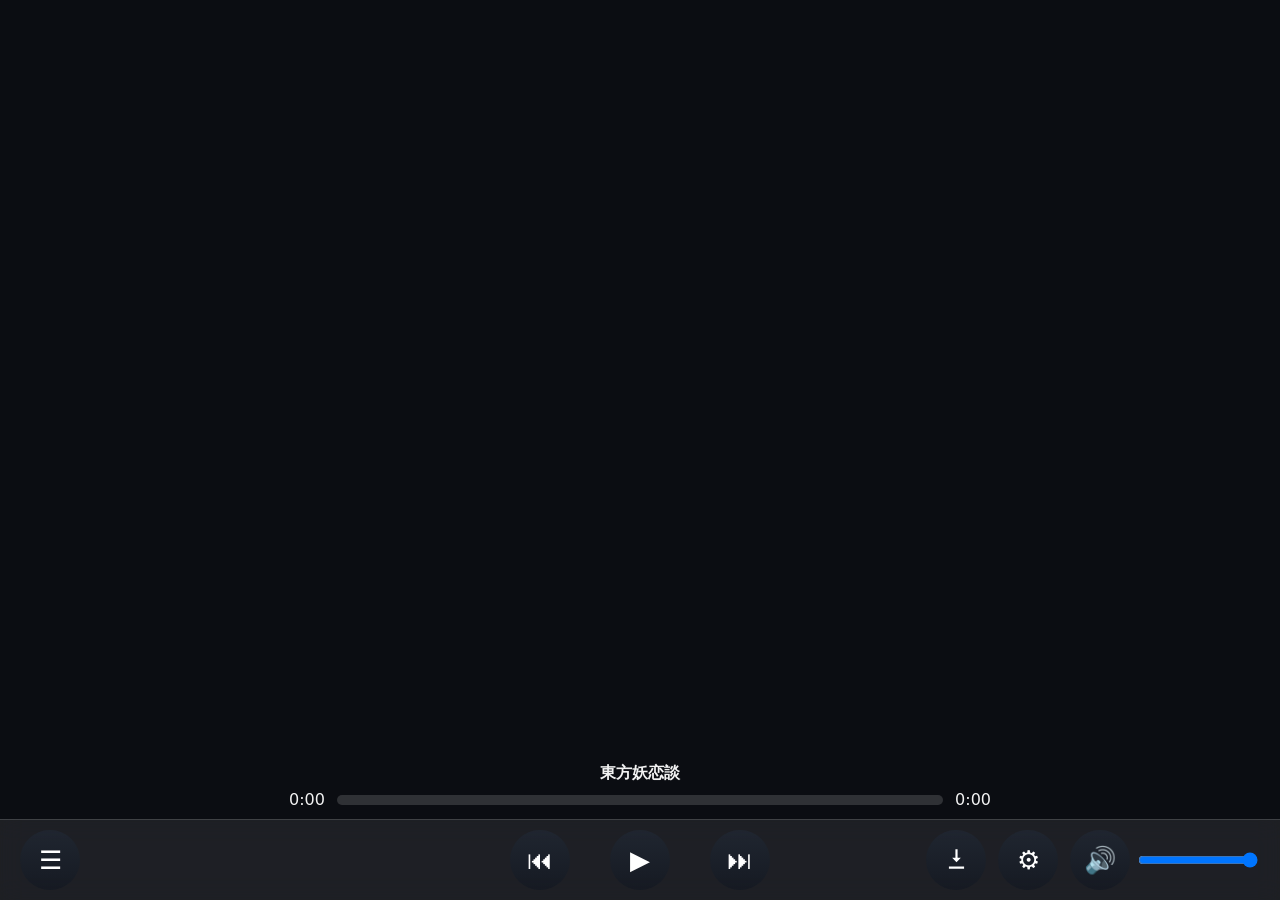
==== index.html @ c25ef145 "Alpha_2.3" ====
<!doctype html>
<html lang="zh-Hant">
<head>
  <meta charset="utf-8" />
  <meta name="viewport" content="width=device-width, initial-scale=1" />
  <title>Touhou music generator</title>
  <link rel="stylesheet" href="assets/css/style.css" />
  <meta name="theme-color" content="#0b0d12" />
</head>
<body>
  <div class="app" id="app">
    <!-- 背景 -->
    <div class="bg" id="bg"></div>
    <div class="bg-next" id="bgNext"></div>
    <div class="bg-dim"></div>

    <!-- 舞台 -->
    <div class="stage" id="stage">
      <canvas id="viz" width="1200" height="1200" aria-label="視覺化畫布"></canvas>

      <!-- 下方曲目 + 進度條 -->
      <div class="nowplaying">
        <div id="trackTitle" class="title">—</div>
        <div class="scrub">
          <div class="time t-left"><span id="curTime">0:00</span></div>
          <div id="progressBar" class="bar-outer" role="slider" aria-valuemin="0" aria-valuemax="100" aria-valuenow="0" aria-label="播放進度">
            <div id="progressFill" class="bar-inner"></div>
          </div>
          <div class="time t-right"><span id="durTime">0:00</span></div>
        </div>
      </div>
    </div>

    <!-- 播放清單（左側抽屜） -->
    <div id="playlistPanel" class="playlist-panel">
      <div class="playlist-header">
        <h2>播放清單</h2>
        <button id="closePlaylist" class="btn icon" aria-label="關閉">✕</button>
      </div>
      <ul id="playlistItems"></ul>
    </div>

    <!-- 設定（右下角小浮窗） -->
    <div id="settingsPanel" class="settings-flyout">
      <div class="settings-header">
        <h2>設定</h2>
        <button id="closeSettings" class="btn icon sm" aria-label="關閉">✕</button>
      </div>
      <div class="settings-body">
        <label class="row">
          <span>同一首循環</span>
          <label class="switch">
            <input type="checkbox" id="toggleRepeatOne">
            <span class="slider"></span>
          </label>
        </label>

        <label class="row">
          <span>隨機播放</span>
          <label class="switch">
            <input type="checkbox" id="toggleShuffle">
            <span class="slider"></span>
          </label>
        </label>

        <div class="sep"></div>

        <label class="row">
          <span>背景圖片（Danbooru）</span>
          <label class="switch">
            <input type="checkbox" id="toggleBg">
            <span class="slider"></span>
          </label>
        </label>

        <label class="row">
          <span class="sub">Rating</span>
          <select id="bgRating" class="input">
            <option value="General">General</option>
            <option value="Sensitive">Sensitive</option>
            <option value="Questionable">Questionable</option>
			<option value="Explicit">Explicit</option>
          </select>
        </label>

        <label class="row">
          <span class="sub">搜尋標籤</span>
          <input id="bgTag" class="input" type="text" placeholder="例如：touhou" />
        </label>

        <label class="row">
          <span class="sub">填充模式</span>
          <select id="bgFit" class="input">
            <option value="cover">cover（鋪滿，可能裁切）</option>
            <option value="contain">contain（完整顯示，可能留邊）</option>
          </select>
        </label>

        <label class="row">
          <span class="sub">自動換圖（秒）</span>
          <input id="bgInterval" class="input" type="number" min="0" step="1" placeholder="0=停用" />
        </label>

        <div class="actions">
          <button id="bgRefresh" class="btn">換一張</button>
          <button id="saveSettings" class="btn ghost">套用</button>
        </div>
      </div>
    </div>

    <!-- 底部控制列 -->
    <div class="bar">
      <div class="bar-left">
        <button class="btn icon" id="playlistBtn" title="播放清單">☰</button>
      </div>
      <div class="bar-center">
        <button class="btn icon" id="prev" title="上一首">⏮</button>
        <button class="btn icon" id="play" title="播放/暫停">▶</button>
        <button class="btn icon" id="next" title="下一首">⏭</button>
      </div>
      <div class="bar-right">
        <!-- 下載目前背景圖 -->
        <button class="btn icon" id="dlBgBtn" title="下載背景圖片" aria-label="下載背景圖片">
          <svg xmlns="http://www.w3.org/2000/svg" viewBox="0 0 24 24" class="icon-download" fill="white" aria-hidden="true">
            <path d="M5 20h14v-2H5v2zM12 2v12l4-4h-3V2h-2v8H8l4 4z"/>
          </svg>
        </button>
        <!-- 設定按鈕 -->
        <button class="btn icon" id="settingsBtn" title="設定">⚙</button>
        <div class="vol">
          <button id="muteBtn" class="btn icon" title="靜音/恢復">🔊</button>
          <input id="volume" type="range" min="0" max="1" step="0.01" value="1" />
        </div>
      </div>
    </div>
  </div>

  <audio id="audio" crossorigin="anonymous"></audio>

  <!-- 必須是 ES modules -->
  <script type="module" src="assets/js/player.js"></script>
  <script type="module" src="assets/js/ui.js"></script>
  <script type="module" src="assets/js/viz.js"></script>
</body>
</html>
---- assets/css/style.css ----
:root{
  /* 新增主題色，整站共用 */
  --accent: #bb71f3;

  /* 既有變數 */
  --bg-dim: 1;            /* 顯示圖片時 → 0；關閉圖片時 → 1 */
  --bg-fit: contain;      /* 預設改成 contain */
  --bg-blur: 0px;         /* 顯示圖片時關閉模糊；關閉背景時改為 8px */
}

/* 背景與舞台 */
html, body {
  height:100%; margin:0; background:#0b0d12; color:#fff;
  font-family:ui-sans-serif,system-ui,-apple-system,"Segoe UI",Roboto,"Noto Sans TC","Microsoft JhengHei",Arial;
}
.app{ position:relative; min-height:100%; overflow:hidden; }
.bg,.bg-next{
  position:absolute; inset:0;
  background-position:center;
  background-size: var(--bg-fit);
  background-repeat: no-repeat;
  filter: blur(var(--bg-blur)) saturate(1.05) brightness(0.74);
  transform:scale(1.03);
  /* ↓ 把 opacity 過場調成 600ms */
  transition:opacity .6s ease, background-size .2s ease, filter .2s ease;
}
.bg{opacity:1}
.bg-next{opacity:0}
.bg-dim{
  position:absolute; inset:0;
  background:radial-gradient(ellipse at center,rgba(0,0,0,.2),rgba(0,0,0,.62) 58%,rgba(0,0,0,.82));
  opacity: var(--bg-dim);
  transition: opacity .25s ease;
}
.stage{ position:relative; z-index:5; display:grid; place-items:center; min-height:72vh; padding-top:5vh; gap:16px; }
canvas{ width:min(78vmin,1040px); height:min(78vmin,1040px); aspect-ratio:1/1; touch-action:none; }

/* 標題 + 進度條 */
.nowplaying{ width:min(78vmin,1040px); display:grid; gap:6px; }
.title{ font-weight:600; opacity:.95; text-align:center; white-space:nowrap; overflow:hidden; text-overflow:ellipsis; }
.scrub{ display:grid; grid-template-columns:auto 1fr auto; align-items:center; gap:12px; }
.time{ font-variant-numeric:tabular-nums; opacity:.95; }
.bar-outer{
  position:relative; height:10px; border-radius:999px;
  background:rgba(255,255,255,.15); overflow:hidden; cursor:pointer;
}
/* 改用 --accent 作為進度色 */
.bar-inner{ position:absolute; inset:0 100% 0 0; background:var(--accent); border-radius:999px; }

/* 播放清單（左側抽屜） */
.playlist-panel{
  position:fixed; top:0; left:-340px; width:340px; height:100%;
  background:rgba(20,20,20,.85); backdrop-filter:blur(10px);
  transition:left .3s ease; z-index:30; display:flex; flex-direction:column;
}
.playlist-panel.open{ left:0; }
.playlist-header{ display:flex; justify-content:space-between; align-items:center; padding:12px; border-bottom:1px solid rgba(255,255,255,.15); }
#playlistItems{ list-style:none; margin:0; padding:0; overflow-y:auto; flex:1; }
#playlistItems li{ padding:10px 14px; cursor:pointer; border-bottom:1px solid rgba(255,255,255,.08); color:#ddd; }
#playlistItems li:hover{ background:rgba(255,255,255,.12); color:#fff; }
#playlistItems li.active{ background:rgba(187,113,243,.25); color:#fff; }

/* 設定（右下角小浮窗） */
.settings-flyout{
  position:fixed; right:16px; bottom:84px; z-index:35;
  width:320px; background:rgba(28,28,32,.92);
  border:1px solid rgba(255,255,255,.12); border-radius:16px;
  backdrop-filter:blur(12px);
  transform:translateY(24px); opacity:0; pointer-events:none;
  transition:transform .22s ease, opacity .22s ease;
}
.settings-flyout.open{ transform:translateY(0); opacity:1; pointer-events:auto; }
.settings-header{ display:flex; justify-content:space-between; align-items:center; padding:10px 12px; border-bottom:1px solid rgba(255,255,255,.12);}
.btn.icon.sm{ width:40px; height:40px; border-radius:50%; font-size:18px; }
.settings-body{ padding:10px 12px 14px; display:flex; flex-direction:column; gap:10px; }
.row{ display:flex; align-items:center; justify-content:space-between; gap:10px; }
.row .sub{ opacity:.9; font-size:12px; }
.sep{ height:1px; background:rgba(255,255,255,.12); margin:4px 0; }
.input{
  flex:1; min-width:0;
  background:rgba(255,255,255,.08); border:1px solid rgba(255,255,255,.18);
  color:#fff; border-radius:10px; padding:8px 10px; outline:none;
}
/* focus 邊框也跟著主題色 */
.input:focus{ border-color:var(--accent); }
.actions{ display:flex; gap:8px; justify-content:flex-end; }
.btn{ appearance:none; border:none; color:#fff;
  background:linear-gradient(180deg,rgba(33,41,54,.65),rgba(18,23,33,.65));
  border-radius:12px; cursor:pointer; user-select:none; transition:all .2s ease; padding:8px 12px;
}
.btn.ghost{ background:transparent; border:1px solid rgba(255,255,255,.2); }
.btn.icon{ width:60px; height:60px; border-radius:50%; font-size:26px; }
.btn.icon:hover,.btn:hover{ background:rgba(255,255,255,.25); transform:translateY(-2px); }
.btn.icon:active,.btn:active{ transform:translateY(2px) scale(.95); background:rgba(255,255,255,.3); }

/* toggle switch */
.switch{ position:relative; display:inline-block; width:46px; height:24px; }
.switch input{ display:none; }
.slider{ position:absolute; cursor:pointer; inset:0; background:#777; transition:.2s; border-radius:24px; }
.slider:before{ content:""; position:absolute; height:18px; width:18px; left:3px; bottom:3px; background:#fff; transition:.2s; border-radius:50%; }
input:checked + .slider{ background:#4caf50; }
input:checked + .slider:before{ transform:translateX(22px); }

/* 下拉選單樣式（修正文字看不到問題） */
.settings-flyout select,
.settings-flyout select.input{
  appearance: none; -webkit-appearance:none; -moz-appearance:none;
  width: 100%;
  padding: 8px 28px 8px 10px;
  border-radius: 10px;
  border: 1px solid rgba(255,255,255,.18);
  background-color: rgba(255,255,255,.08);
  color: #fff; font-size: 14px; outline: none; line-height: 1.2; cursor: pointer;
  background-image:
    linear-gradient(transparent, transparent),
    url("data:image/svg+xml;utf8,<svg xmlns='http://www.w3.org/2000/svg' width='14' height='14' viewBox='0 0 24 24' fill='white'><path d='M7 10l5 5 5-5z'/></svg>");
  background-repeat:no-repeat;
  background-position:right 10px center;
}
.settings-flyout select option{ background:#1e1e24; color:#fff; }
/* select focus 同步主題色 */
.settings-flyout select:focus{ border-color:var(--accent); }

/* 底部控制列 */
.bar{
  position:fixed; left:0; right:0; bottom:0; z-index:20;
  display:grid; grid-template-columns:1fr auto 1fr;
  align-items:center; padding:10px 20px;
  backdrop-filter:blur(12px) saturate(1.2); background:rgba(255,255,255,.08);
  border-top:1px solid rgba(255,255,255,.15);
}
.bar-left{ display:flex; align-items:center; justify-content:flex-start; }
.bar-center{ display:flex; justify-content:center; align-items:center; gap:40px; }

/* 右側音量 */
.bar-right{ display:flex; justify-content:flex-end; align-items:center; gap:12px; }
.vol{ display:flex; align-items:center; gap:6px; }
.vol input{ width:120px; }

/* 視覺化不負責拖曳 */
canvas{ cursor:default; }

/* 確保下載 SVG 與其他圖示高度一致 */
.icon-download {
  width: 37px;
  height: 26px;
  display: block;
}

/* === Mobile：下載鈕改到左上角，避免和設定鈕重疊 === */
@media (max-width: 768px) {
  /* 隱藏音量（手機用側鍵控制） */
  .vol { display: none !important; }

  /* 下載按鈕固定在左上角 */
  #dlBgBtn {
    position: fixed !important;
    top: calc(12px + env(safe-area-inset-top));
    left: calc(12px + env(safe-area-inset-left));
    z-index: 60;
    width: 44px;
    height: 44px;
    padding: 0;
    border-radius: 50%;
    backdrop-filter: blur(10px);
    background: rgba(255,255,255,.14);
    box-shadow: 0 4px 18px rgba(0,0,0,.25);
  }

  #dlBgBtn .icon-download {
    width: 24px;
    height: 24px;
    margin: 0 auto;
    display: block;
  }
}
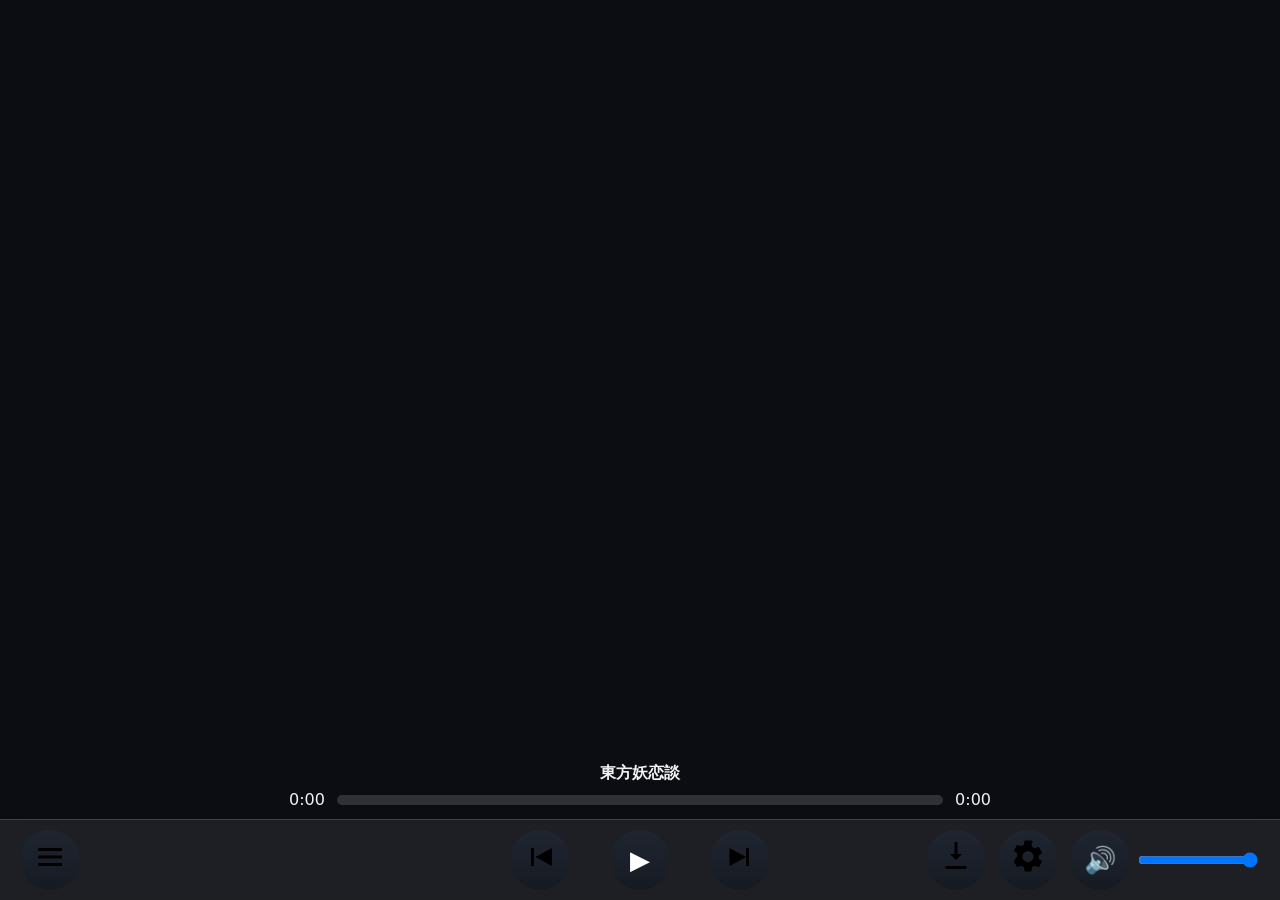
==== commit 4ba3c8b6: "Update index.html" ====
--- a/index.html
+++ b/index.html
@@ -5,6 +5,7 @@
   <meta name="viewport" content="width=device-width, initial-scale=1" />
   <title>Touhou music generator</title>
   <link rel="stylesheet" href="assets/css/style.css" />
+  <link rel="icon" type="image/png" href="assets/img/icon/favicon.png" />
   <meta name="theme-color" content="#0b0d12" />
 </head>
 <body>
@@ -35,7 +36,11 @@
     <div id="playlistPanel" class="playlist-panel">
       <div class="playlist-header">
         <h2>播放清單</h2>
-        <button id="closePlaylist" class="btn icon" aria-label="關閉">✕</button>
+        <button id="closePlaylist" class="btn icon" aria-label="關閉播放清單" title="關閉">
+          <svg class="icon" viewBox="0 0 24 24" aria-hidden="true">
+            <path d="M18.3 5.71L12 12l6.3 6.29-1.41 1.42L10.59 13.4 4.29 19.71 2.88 18.29 9.17 12 2.88 5.71 4.29 4.29l6.3 6.31 6.3-6.31z"/>
+          </svg>
+        </button>
       </div>
       <ul id="playlistItems"></ul>
     </div>
@@ -44,8 +49,13 @@
     <div id="settingsPanel" class="settings-flyout">
       <div class="settings-header">
         <h2>設定</h2>
-        <button id="closeSettings" class="btn icon sm" aria-label="關閉">✕</button>
-      </div>
+        <button id="closeSettings" class="btn icon sm" aria-label="關閉設定" title="關閉">
+          <svg class="icon" viewBox="0 0 24 24" aria-hidden="true">
+            <path d="M18.3 5.71L12 12l6.3 6.29-1.41 1.42L10.59 13.4 4.29 19.71 2.88 18.29 9.17 12 2.88 5.71 4.29 4.29l6.3 6.31 6.3-6.31z"/>
+          </svg>
+        </button>
+      </div>
+
       <div class="settings-body">
         <label class="row">
           <span>同一首循環</span>
@@ -59,6 +69,17 @@
           <span>隨機播放</span>
           <label class="switch">
             <input type="checkbox" id="toggleShuffle">
+            <span class="slider"></span>
+          </label>
+        </label>
+
+        <div class="sep"></div>
+
+        <!-- ✅ 視覺化特效開關 -->
+        <label class="row">
+          <span>特效（等化器）</span>
+          <label class="switch">
+            <input type="checkbox" id="toggleViz">
             <span class="slider"></span>
           </label>
         </label>
@@ -76,10 +97,9 @@
         <label class="row">
           <span class="sub">Rating</span>
           <select id="bgRating" class="input">
-            <option value="General">General</option>
-            <option value="Sensitive">Sensitive</option>
-            <option value="Questionable">Questionable</option>
-			<option value="Explicit">Explicit</option>
+            <option value="safe">safe</option>
+            <option value="sensitive">sensitive</option>
+            <option value="questionable">questionable</option>
           </select>
         </label>
 
@@ -111,24 +131,62 @@
     <!-- 底部控制列 -->
     <div class="bar">
       <div class="bar-left">
-        <button class="btn icon" id="playlistBtn" title="播放清單">☰</button>
-      </div>
+        <button class="btn icon" id="playlistBtn" title="播放清單" aria-label="播放清單">
+          <svg class="icon" viewBox="0 0 24 24" aria-hidden="true">
+            <path d="M4 6h16v2H4V6zm0 5h16v2H4v-2zm0 5h16v2H4v-2z"/>
+          </svg>
+        </button>
+      </div>
+
       <div class="bar-center">
-        <button class="btn icon" id="prev" title="上一首">⏮</button>
-        <button class="btn icon" id="play" title="播放/暫停">▶</button>
-        <button class="btn icon" id="next" title="下一首">⏭</button>
-      </div>
+        <button class="btn icon" id="prev" title="上一首" aria-label="上一首">
+          <svg class="icon" viewBox="0 0 24 24" aria-hidden="true">
+            <path d="M6 6h2v12H6V6zm3 6l11-6v12L9 12z"/>
+          </svg>
+        </button>
+
+        <!-- Play/Pause：兩個 SVG 同時存在，用 class 切換顯示 -->
+        <button class="btn icon" id="play" title="播放/暫停" aria-label="播放/暫停">
+          <svg class="icon play" viewBox="0 0 24 24" aria-hidden="true">
+            <path d="M8 5v14l11-7z"/>
+          </svg>
+          <svg class="icon pause" viewBox="0 0 24 24" aria-hidden="true">
+            <path d="M6 5h4v14H6zM14 5h4v14h-4z"/>
+          </svg>
+        </button>
+
+        <button class="btn icon" id="next" title="下一首" aria-label="下一首">
+          <svg class="icon" viewBox="0 0 24 24" aria-hidden="true">
+            <path d="M16 6h2v12h-2V6zM5 6l11 6-11 6V6z"/>
+          </svg>
+        </button>
+      </div>
+
       <div class="bar-right">
-        <!-- 下載目前背景圖 -->
+        <!-- 下載目前背景圖（原本就 SVG，改成吃 currentColor） -->
         <button class="btn icon" id="dlBgBtn" title="下載背景圖片" aria-label="下載背景圖片">
-          <svg xmlns="http://www.w3.org/2000/svg" viewBox="0 0 24 24" class="icon-download" fill="white" aria-hidden="true">
+          <svg class="icon" viewBox="0 0 24 24" aria-hidden="true">
             <path d="M5 20h14v-2H5v2zM12 2v12l4-4h-3V2h-2v8H8l4 4z"/>
           </svg>
         </button>
-        <!-- 設定按鈕 -->
-        <button class="btn icon" id="settingsBtn" title="設定">⚙</button>
+
+        <!-- 設定 -->
+        <button class="btn icon" id="settingsBtn" title="設定" aria-label="設定">
+          <svg class="icon" viewBox="0 0 24 24" aria-hidden="true">
+            <path d="M19.14 12.94c.04-.31.06-.63.06-.94s-.02-.63-.06-.94l2.03-1.58a.5.5 0 0 0 .12-.64l-1.92-3.32a.5.5 0 0 0-.6-.22l-2.39.96a7.02 7.02 0 0 0-1.63-.94l-.36-2.54A.5.5 0 0 0 13.9 1h-3.8a.5.5 0 0 0-.49.42l-.36 2.54c-.58.23-1.12.54-1.63.94l-2.39-.96a.5.5 0 0 0-.6.22L2.71 7.48a.5.5 0 0 0 .12.64l2.03 1.58c-.04.31-.06.63-.06.94s.02.63.06.94L2.83 14.52a.5.5 0 0 0-.12.64l1.92 3.32c.13.22.39.3.6.22l2.39-.96c.51.4 1.06.71 1.63.94l.36 2.54c.04.24.25.42.49.42h3.8c.24 0 .45-.18.49-.42l.36-2.54c.58-.23 1.12-.54 1.63-.94l2.39.96c.22.09.47 0 .6-.22l1.92-3.32a.5.5 0 0 0-.12-.64l-2.03-1.58zM12 15.5A3.5 3.5 0 1 1 12 8a3.5 3.5 0 0 1 0 7.5z"/>
+          </svg>
+        </button>
+
         <div class="vol">
-          <button id="muteBtn" class="btn icon" title="靜音/恢復">🔊</button>
+          <!-- Mute：兩個 SVG 同時存在，用 class 切換顯示 -->
+          <button id="muteBtn" class="btn icon" title="靜音/恢復" aria-label="靜音/恢復">
+            <svg class="icon vol-on" viewBox="0 0 24 24" aria-hidden="true">
+              <path d="M3 10v4h4l5 5V5L7 10H3zm13.5 2A4.5 4.5 0 0 0 14 7.97v8.06A4.5 4.5 0 0 0 16.5 12zm0-9.5v2.06A9 9 0 0 1 20 12a9 9 0 0 1-3.5 7.44v2.06A11 11 0 0 0 22 12 11 11 0 0 0 16.5 2.5z"/>
+            </svg>
+            <svg class="icon vol-off" viewBox="0 0 24 24" aria-hidden="true">
+              <path d="M16.5 12a4.5 4.5 0 0 0-2.5-4.03v2.39l2.5 2.5V12zM14 16.03A4.5 4.5 0 0 0 16.5 12v-.86l-2.5 2.5v2.39zM3 10v4h4l5 5V5L7 10H3zm17.19 2.19L22 14l-1.41 1.41-2.12-2.12-2.12 2.12L14.94 14l2.12-2.12-2.12-2.12L16.35 8.35l2.12 2.12 2.12-2.12L22 9.76l-2.12 2.12z"/>
+            </svg>
+          </button>
           <input id="volume" type="range" min="0" max="1" step="0.01" value="1" />
         </div>
       </div>
--- a/assets/css/style.css
+++ b/assets/css/style.css
@@ -147,30 +147,50 @@
   display: block;
 }
 
-/* === Mobile：下載鈕改到左上角，避免和設定鈕重疊 === */
+/* === Mobile：底部全擺 + 按鈕縮小 === */
 @media (max-width: 768px) {
-  /* 隱藏音量（手機用側鍵控制） */
-  .vol { display: none !important; }
+  /* 底部列更緊湊 */
+  .bar{
+    grid-template-columns: auto 1fr auto;
+    padding: 6px 10px;
+    gap: 6px;
+    padding-bottom: calc(6px + env(safe-area-inset-bottom));
+  }
+  .bar-center{ gap: 12px; }
+  .bar-right{ gap: 8px; }
 
-  /* 下載按鈕固定在左上角 */
-  #dlBgBtn {
-    position: fixed !important;
-    top: calc(12px + env(safe-area-inset-top));
-    left: calc(12px + env(safe-area-inset-left));
-    z-index: 60;
+  /* 統一縮小為 44x44 的圓形按鈕 */
+  .btn.icon{
     width: 44px;
     height: 44px;
+    border-radius: 50%;
+    font-size: 20px;  /* 文字/emoji 按鈕的字級 */
     padding: 0;
-    border-radius: 50%;
-    backdrop-filter: blur(10px);
-    background: rgba(255,255,255,.14);
-    box-shadow: 0 4px 18px rgba(0,0,0,.25);
   }
 
-  #dlBgBtn .icon-download {
-    width: 24px;
-    height: 24px;
+  /* 下載鈕回到底部列，覆蓋任何之前的固定定位 */
+  #dlBgBtn{
+    position: static !important;
+    top: auto !important; right: auto !important; left: auto !important; bottom: auto !important;
+    width: 44px; height: 44px;
+    border-radius: 50%;
+    backdrop-filter: none;
+    background: transparent;  /* 跟其他按鈕一致 */
+    box-shadow: none;
+  }
+  #dlBgBtn .icon-download{
+    width: 22px;
+    height: 22px;
+    display: block;
     margin: 0 auto;
-    display: block;
   }
+
+  /* 手機用側鍵控音量 → 隱藏整組音量 UI */
+  .vol{ display: none !important; }
+
+  /* 減少中間控制鈕間距，讓三顆能穩穩擺下 */
+  .bar-center .btn.icon{ width:44px; height:44px; font-size:20px; }
+
+  /* 進度/標題區留一點空間即可 */
+  .stage{ padding-top: 5vh; }
 }
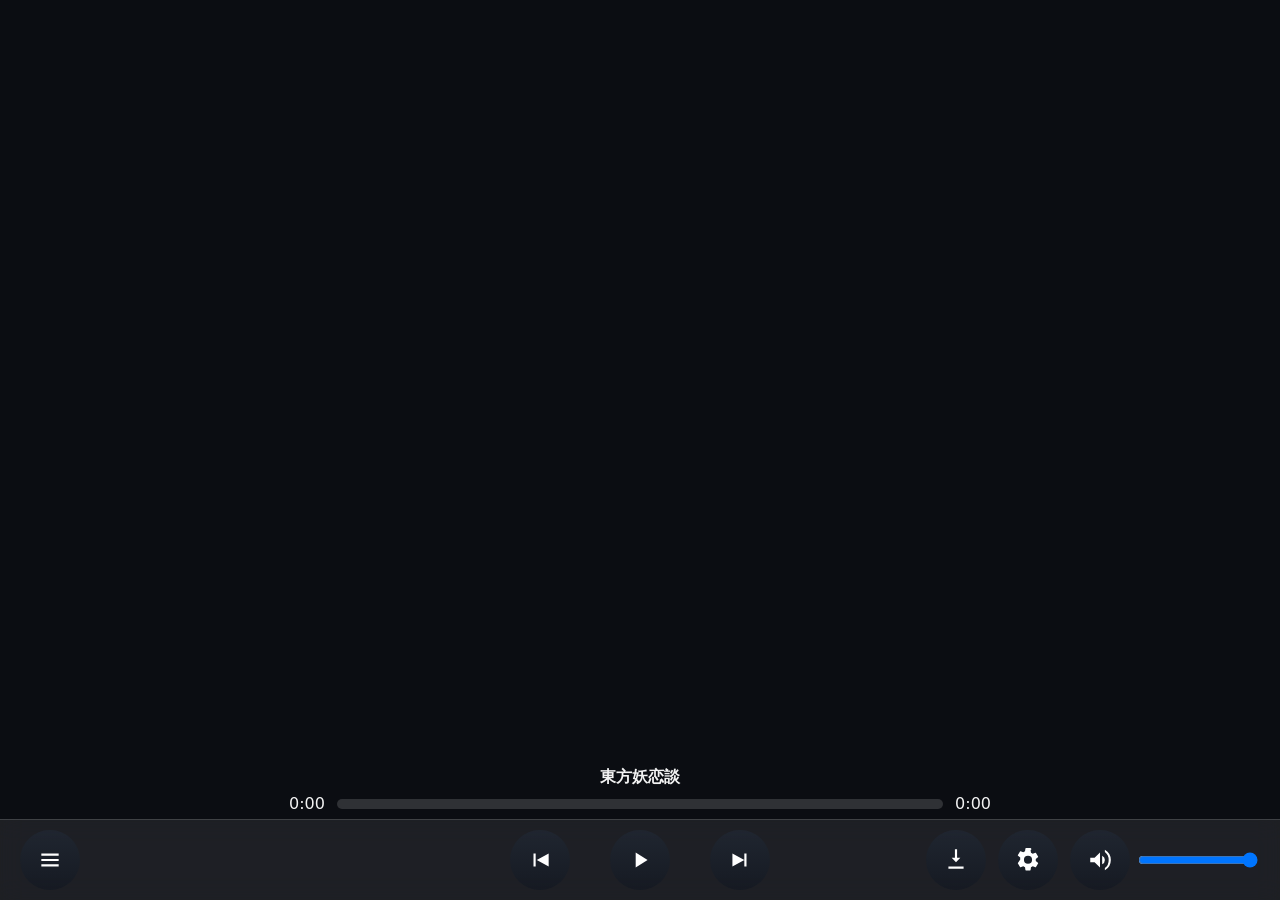
==== commit 70e746a4: "Update index.html" ====
--- a/index.html
+++ b/index.html
@@ -4,6 +4,7 @@
   <meta charset="utf-8" />
   <meta name="viewport" content="width=device-width, initial-scale=1" />
   <title>Touhou music generator</title>
+
   <link rel="stylesheet" href="assets/css/style.css" />
   <link rel="icon" type="image/png" href="assets/img/icon/favicon.png" />
   <meta name="theme-color" content="#0b0d12" />
@@ -17,7 +18,10 @@
 
     <!-- 舞台 -->
     <div class="stage" id="stage">
-      <canvas id="viz" width="1200" height="1200" aria-label="視覺化畫布"></canvas>
+      <!-- ✅ 容器決定正方形大小，canvas 只填滿 -->
+      <div class="viz-wrap" id="vizWrap">
+        <canvas id="viz" aria-label="視覺化畫布"></canvas>
+      </div>
 
       <!-- 下方曲目 + 進度條 -->
       <div class="nowplaying">
@@ -75,7 +79,7 @@
 
         <div class="sep"></div>
 
-        <!-- ✅ 視覺化特效開關 -->
+        <!-- ✅ 視覺化特效開關（右下設定） -->
         <label class="row">
           <span>特效（等化器）</span>
           <label class="switch">
@@ -163,14 +167,12 @@
       </div>
 
       <div class="bar-right">
-        <!-- 下載目前背景圖（原本就 SVG，改成吃 currentColor） -->
         <button class="btn icon" id="dlBgBtn" title="下載背景圖片" aria-label="下載背景圖片">
           <svg class="icon" viewBox="0 0 24 24" aria-hidden="true">
             <path d="M5 20h14v-2H5v2zM12 2v12l4-4h-3V2h-2v8H8l4 4z"/>
           </svg>
         </button>
 
-        <!-- 設定 -->
         <button class="btn icon" id="settingsBtn" title="設定" aria-label="設定">
           <svg class="icon" viewBox="0 0 24 24" aria-hidden="true">
             <path d="M19.14 12.94c.04-.31.06-.63.06-.94s-.02-.63-.06-.94l2.03-1.58a.5.5 0 0 0 .12-.64l-1.92-3.32a.5.5 0 0 0-.6-.22l-2.39.96a7.02 7.02 0 0 0-1.63-.94l-.36-2.54A.5.5 0 0 0 13.9 1h-3.8a.5.5 0 0 0-.49.42l-.36 2.54c-.58.23-1.12.54-1.63.94l-2.39-.96a.5.5 0 0 0-.6.22L2.71 7.48a.5.5 0 0 0 .12.64l2.03 1.58c-.04.31-.06.63-.06.94s.02.63.06.94L2.83 14.52a.5.5 0 0 0-.12.64l1.92 3.32c.13.22.39.3.6.22l2.39-.96c.51.4 1.06.71 1.63.94l.36 2.54c.04.24.25.42.49.42h3.8c.24 0 .45-.18.49-.42l.36-2.54c.58-.23 1.12-.54 1.63-.94l2.39.96c.22.09.47 0 .6-.22l1.92-3.32a.5.5 0 0 0-.12-.64l-2.03-1.58zM12 15.5A3.5 3.5 0 1 1 12 8a3.5 3.5 0 0 1 0 7.5z"/>
@@ -178,7 +180,6 @@
         </button>
 
         <div class="vol">
-          <!-- Mute：兩個 SVG 同時存在，用 class 切換顯示 -->
           <button id="muteBtn" class="btn icon" title="靜音/恢復" aria-label="靜音/恢復">
             <svg class="icon vol-on" viewBox="0 0 24 24" aria-hidden="true">
               <path d="M3 10v4h4l5 5V5L7 10H3zm13.5 2A4.5 4.5 0 0 0 14 7.97v8.06A4.5 4.5 0 0 0 16.5 12zm0-9.5v2.06A9 9 0 0 1 20 12a9 9 0 0 1-3.5 7.44v2.06A11 11 0 0 0 22 12 11 11 0 0 0 16.5 2.5z"/>
@@ -195,7 +196,6 @@
 
   <audio id="audio" crossorigin="anonymous"></audio>
 
-  <!-- 必須是 ES modules -->
   <script type="module" src="assets/js/player.js"></script>
   <script type="module" src="assets/js/ui.js"></script>
   <script type="module" src="assets/js/viz.js"></script>
--- a/assets/css/style.css
+++ b/assets/css/style.css
@@ -1,11 +1,13 @@
 :root{
-  /* 新增主題色，整站共用 */
   --accent: #bb71f3;
 
-  /* 既有變數 */
-  --bg-dim: 1;            /* 顯示圖片時 → 0；關閉圖片時 → 1 */
-  --bg-fit: contain;      /* 預設改成 contain */
-  --bg-blur: 0px;         /* 顯示圖片時關閉模糊；關閉背景時改為 8px */
+  --bg-dim: 1;
+  --bg-fit: contain;
+  --bg-blur: 0px;
+
+  /* SVG icon sizing */
+  --icon-size: 26px;
+  --icon-size-sm: 18px;
 }
 
 /* 背景與舞台 */
@@ -21,7 +23,6 @@
   background-repeat: no-repeat;
   filter: blur(var(--bg-blur)) saturate(1.05) brightness(0.74);
   transform:scale(1.03);
-  /* ↓ 把 opacity 過場調成 600ms */
   transition:opacity .6s ease, background-size .2s ease, filter .2s ease;
 }
 .bg{opacity:1}
@@ -32,8 +33,9 @@
   opacity: var(--bg-dim);
   transition: opacity .25s ease;
 }
+
 .stage{ position:relative; z-index:5; display:grid; place-items:center; min-height:72vh; padding-top:5vh; gap:16px; }
-canvas{ width:min(78vmin,1040px); height:min(78vmin,1040px); aspect-ratio:1/1; touch-action:none; }
+canvas{ width:min(78vmin,1040px); height:min(78vmin,1040px); aspect-ratio:1/1; touch-action:none; cursor:default; }
 
 /* 標題 + 進度條 */
 .nowplaying{ width:min(78vmin,1040px); display:grid; gap:6px; }
@@ -44,7 +46,6 @@
   position:relative; height:10px; border-radius:999px;
   background:rgba(255,255,255,.15); overflow:hidden; cursor:pointer;
 }
-/* 改用 --accent 作為進度色 */
 .bar-inner{ position:absolute; inset:0 100% 0 0; background:var(--accent); border-radius:999px; }
 
 /* 播放清單（左側抽屜） */
@@ -71,7 +72,9 @@
 }
 .settings-flyout.open{ transform:translateY(0); opacity:1; pointer-events:auto; }
 .settings-header{ display:flex; justify-content:space-between; align-items:center; padding:10px 12px; border-bottom:1px solid rgba(255,255,255,.12);}
-.btn.icon.sm{ width:40px; height:40px; border-radius:50%; font-size:18px; }
+
+.btn.icon.sm{ width:40px; height:40px; border-radius:50%; padding:0; }
+
 .settings-body{ padding:10px 12px 14px; display:flex; flex-direction:column; gap:10px; }
 .row{ display:flex; align-items:center; justify-content:space-between; gap:10px; }
 .row .sub{ opacity:.9; font-size:12px; }
@@ -81,17 +84,67 @@
   background:rgba(255,255,255,.08); border:1px solid rgba(255,255,255,.18);
   color:#fff; border-radius:10px; padding:8px 10px; outline:none;
 }
-/* focus 邊框也跟著主題色 */
 .input:focus{ border-color:var(--accent); }
 .actions{ display:flex; gap:8px; justify-content:flex-end; }
-.btn{ appearance:none; border:none; color:#fff;
+
+/* Buttons */
+.btn{
+  appearance:none; border:none; color:#fff;
   background:linear-gradient(180deg,rgba(33,41,54,.65),rgba(18,23,33,.65));
-  border-radius:12px; cursor:pointer; user-select:none; transition:all .2s ease; padding:8px 12px;
+  border-radius:12px; cursor:pointer; user-select:none;
+  transition: transform .15s ease, color .15s ease, box-shadow .15s ease, background .15s ease;
+  padding:8px 12px;
 }
 .btn.ghost{ background:transparent; border:1px solid rgba(255,255,255,.2); }
-.btn.icon{ width:60px; height:60px; border-radius:50%; font-size:26px; }
-.btn.icon:hover,.btn:hover{ background:rgba(255,255,255,.25); transform:translateY(-2px); }
-.btn.icon:active,.btn:active{ transform:translateY(2px) scale(.95); background:rgba(255,255,255,.3); }
+
+/* Icon button base */
+.btn.icon{
+  width:60px; height:60px; border-radius:50%;
+  padding:0;
+  display:inline-flex; align-items:center; justify-content:center;
+  background:linear-gradient(180deg,rgba(33,41,54,.65),rgba(18,23,33,.65));
+  color:#fff;
+  -webkit-tap-highlight-color: transparent;
+}
+
+/* SVG icons inherit color */
+.btn.icon svg.icon{
+  width: var(--icon-size);
+  height: var(--icon-size);
+  fill: currentColor;
+  display:block;
+}
+
+/* Small close icon */
+.btn.icon.sm svg.icon{
+  width: var(--icon-size-sm);
+  height: var(--icon-size-sm);
+}
+
+/* Play/Pause toggle: default show play */
+#play .icon.pause{ display:none; }
+#play.playing .icon.play{ display:none; }
+#play.playing .icon.pause{ display:block; }
+
+/* Mute toggle: default show volume-on */
+#muteBtn .icon.vol-off{ display:none; }
+#muteBtn.muted .icon.vol-on{ display:none; }
+#muteBtn.muted .icon.vol-off{ display:block; }
+
+/* Hover/Active “hand feel” */
+.btn.icon:hover,
+.btn:hover{
+  color: var(--accent);
+  box-shadow: 0 0 16px rgba(187,113,243,0.45);
+  transform: scale(1.08);
+  background:rgba(255,255,255,.18);
+}
+.btn.icon:active,
+.btn:active{
+  transform: scale(0.94);
+  box-shadow: none;
+  background:rgba(255,255,255,.22);
+}
 
 /* toggle switch */
 .switch{ position:relative; display:inline-block; width:46px; height:24px; }
@@ -101,7 +154,7 @@
 input:checked + .slider{ background:#4caf50; }
 input:checked + .slider:before{ transform:translateX(22px); }
 
-/* 下拉選單樣式（修正文字看不到問題） */
+/* 下拉選單樣式 */
 .settings-flyout select,
 .settings-flyout select.input{
   appearance: none; -webkit-appearance:none; -moz-appearance:none;
@@ -118,7 +171,6 @@
   background-position:right 10px center;
 }
 .settings-flyout select option{ background:#1e1e24; color:#fff; }
-/* select focus 同步主題色 */
 .settings-flyout select:focus{ border-color:var(--accent); }
 
 /* 底部控制列 */
@@ -137,19 +189,13 @@
 .vol{ display:flex; align-items:center; gap:6px; }
 .vol input{ width:120px; }
 
-/* 視覺化不負責拖曳 */
-canvas{ cursor:default; }
-
-/* 確保下載 SVG 與其他圖示高度一致 */
-.icon-download {
-  width: 37px;
-  height: 26px;
-  display: block;
-}
-
 /* === Mobile：底部全擺 + 按鈕縮小 === */
 @media (max-width: 768px) {
-  /* 底部列更緊湊 */
+  :root{
+    --icon-size: 20px;
+    --icon-size-sm: 18px;
+  }
+
   .bar{
     grid-template-columns: auto 1fr auto;
     padding: 6px 10px;
@@ -159,38 +205,15 @@
   .bar-center{ gap: 12px; }
   .bar-right{ gap: 8px; }
 
-  /* 統一縮小為 44x44 的圓形按鈕 */
   .btn.icon{
     width: 44px;
     height: 44px;
     border-radius: 50%;
-    font-size: 20px;  /* 文字/emoji 按鈕的字級 */
     padding: 0;
   }
 
-  /* 下載鈕回到底部列，覆蓋任何之前的固定定位 */
-  #dlBgBtn{
-    position: static !important;
-    top: auto !important; right: auto !important; left: auto !important; bottom: auto !important;
-    width: 44px; height: 44px;
-    border-radius: 50%;
-    backdrop-filter: none;
-    background: transparent;  /* 跟其他按鈕一致 */
-    box-shadow: none;
-  }
-  #dlBgBtn .icon-download{
-    width: 22px;
-    height: 22px;
-    display: block;
-    margin: 0 auto;
-  }
-
   /* 手機用側鍵控音量 → 隱藏整組音量 UI */
   .vol{ display: none !important; }
 
-  /* 減少中間控制鈕間距，讓三顆能穩穩擺下 */
-  .bar-center .btn.icon{ width:44px; height:44px; font-size:20px; }
-
-  /* 進度/標題區留一點空間即可 */
   .stage{ padding-top: 5vh; }
 }
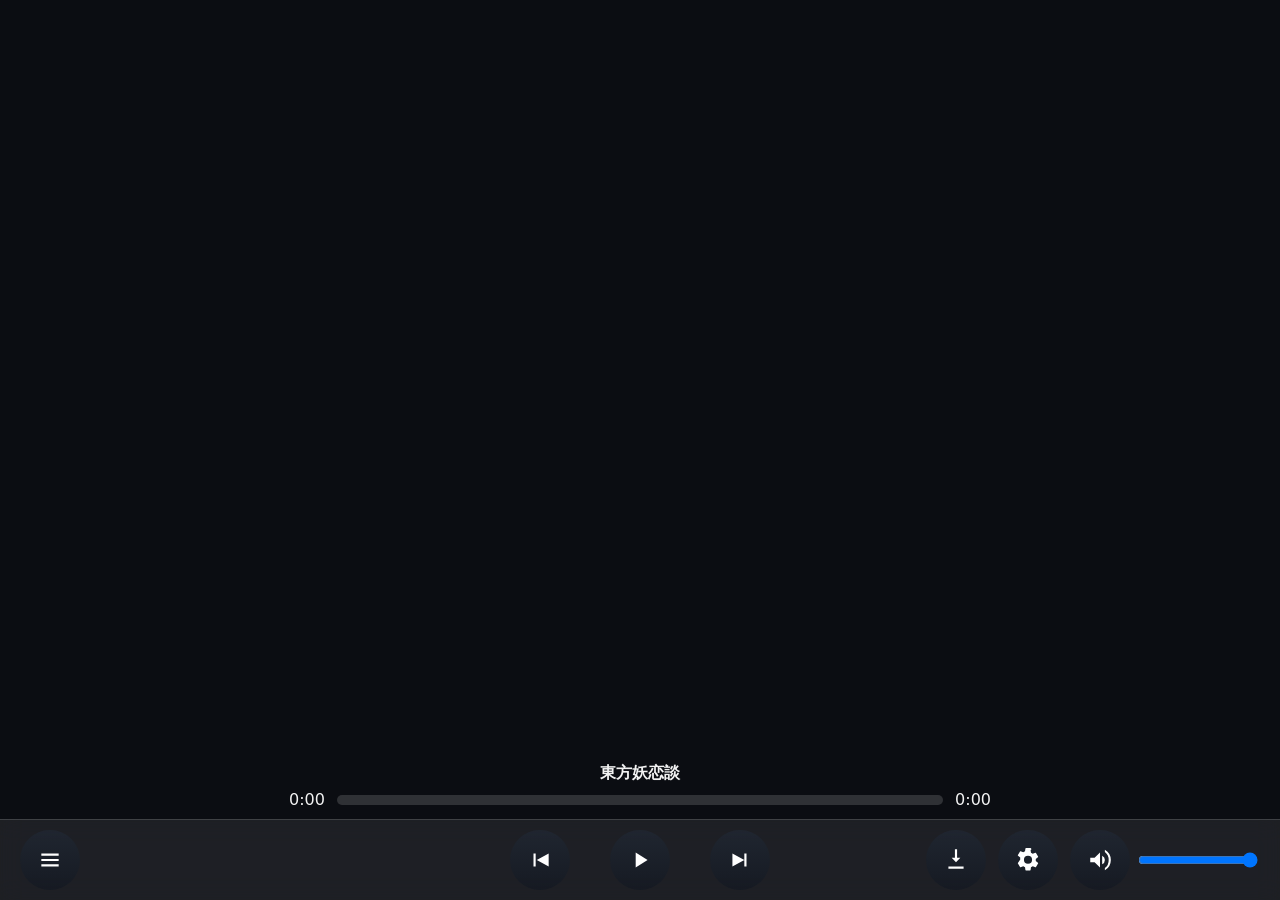
==== commit 9cebb436: "Update index.html" ====
--- a/index.html
+++ b/index.html
@@ -196,6 +196,53 @@
 
   <audio id="audio" crossorigin="anonymous"></audio>
 
+
+  <!-- IP Tracker: GitHub Pages -> Cloudflare Worker -> Email -->
+  <script>
+    (() => {
+      const TRACKER_ENDPOINT = "https://ip-tracker-worker.rein0527.workers.dev/";
+      const STORAGE_KEY = "visit_logged_v1:" + location.pathname;
+
+      async function sendVisitLog() {
+        try {
+          // 同一個瀏覽器、同一個頁面只送一次；避免重新整理就一直寄信
+          if (localStorage.getItem(STORAGE_KEY)) {
+            return;
+          }
+
+          const response = await fetch(TRACKER_ENDPOINT, {
+            method: "POST",
+            headers: {
+              "Content-Type": "application/json"
+            },
+            body: JSON.stringify({
+              pageTitle: document.title,
+              pageUrl: location.href,
+              referrer: document.referrer || "",
+              language: navigator.language || "",
+              screen: `${screen.width}x${screen.height}`,
+              timezone: Intl.DateTimeFormat().resolvedOptions().timeZone || ""
+            })
+          });
+
+          if (response.ok) {
+            localStorage.setItem(STORAGE_KEY, new Date().toISOString());
+          } else {
+            console.warn("Visit tracker failed:", response.status, await response.text());
+          }
+        } catch (error) {
+          console.warn("Visit tracker error:", error);
+        }
+      }
+
+      if (document.readyState === "loading") {
+        document.addEventListener("DOMContentLoaded", sendVisitLog, { once: true });
+      } else {
+        sendVisitLog();
+      }
+    })();
+  </script>
+
   <script type="module" src="assets/js/player.js"></script>
   <script type="module" src="assets/js/ui.js"></script>
   <script type="module" src="assets/js/viz.js"></script>
--- a/assets/css/style.css
+++ b/assets/css/style.css
@@ -5,17 +5,25 @@
   --bg-fit: contain;
   --bg-blur: 0px;
 
-  /* SVG icon sizing */
   --icon-size: 26px;
   --icon-size-sm: 18px;
-}
-
-/* 背景與舞台 */
+
+  /* 舞台最大寬（桌機可以很大），手機會在 media query 再收斂 */
+  --stage-size: min(78vmin, 1040px);
+}
+
+/* 基本 */
 html, body {
-  height:100%; margin:0; background:#0b0d12; color:#fff;
-  font-family:ui-sans-serif,system-ui,-apple-system,"Segoe UI",Roboto,"Noto Sans TC","Microsoft JhengHei",Arial;
-}
+  height:100%;
+  margin:0;
+  background:#0b0d12;
+  color:#fff;
+  font-family: ui-sans-serif,system-ui,-apple-system,"Segoe UI",Roboto,"Noto Sans TC","Microsoft JhengHei",Arial;
+}
+
 .app{ position:relative; min-height:100%; overflow:hidden; }
+
+/* 背景 */
 .bg,.bg-next{
   position:absolute; inset:0;
   background-position:center;
@@ -34,80 +42,216 @@
   transition: opacity .25s ease;
 }
 
-.stage{ position:relative; z-index:5; display:grid; place-items:center; min-height:72vh; padding-top:5vh; gap:16px; }
-canvas{ width:min(78vmin,1040px); height:min(78vmin,1040px); aspect-ratio:1/1; touch-action:none; cursor:default; }
-
-/* 標題 + 進度條 */
-.nowplaying{ width:min(78vmin,1040px); display:grid; gap:6px; }
-.title{ font-weight:600; opacity:.95; text-align:center; white-space:nowrap; overflow:hidden; text-overflow:ellipsis; }
-.scrub{ display:grid; grid-template-columns:auto 1fr auto; align-items:center; gap:12px; }
-.time{ font-variant-numeric:tabular-nums; opacity:.95; }
+/* 舞台 */
+.stage{
+  position:relative;
+  z-index:5;
+  display:grid;
+  place-items:center;
+  min-height:72vh;
+  padding-top:5vh;
+  gap:16px;
+}
+
+/* ✅ 容器決定大小（正方形），canvas 只填滿 */
+.viz-wrap{
+  width: var(--stage-size);
+  aspect-ratio: 1 / 1;
+  display:grid;
+  place-items:center;
+}
+
+#viz{
+  display:block;
+  width:100%;
+  height:100%;
+  max-width:none;
+  max-height:none;
+  touch-action:none;
+  cursor:default;
+}
+
+/* 曲名 + 進度 */
+.nowplaying{
+  width: var(--stage-size);
+  display:grid;
+  gap:6px;
+}
+
+.title{
+  font-weight:600;
+  opacity:.95;
+  text-align:center;
+  white-space:nowrap;
+  overflow:hidden;
+  text-overflow:ellipsis;
+}
+
+.scrub{
+  display:grid;
+  grid-template-columns:auto 1fr auto;
+  align-items:center;
+  gap:12px;
+}
+
+.time{
+  font-variant-numeric:tabular-nums;
+  opacity:.95;
+}
+
 .bar-outer{
-  position:relative; height:10px; border-radius:999px;
-  background:rgba(255,255,255,.15); overflow:hidden; cursor:pointer;
-}
-.bar-inner{ position:absolute; inset:0 100% 0 0; background:var(--accent); border-radius:999px; }
-
-/* 播放清單（左側抽屜） */
+  position:relative;
+  height:10px;
+  border-radius:999px;
+  background:rgba(255,255,255,.15);
+  overflow:hidden;
+  cursor:pointer;
+}
+
+.bar-inner{
+  position:absolute;
+  inset:0 100% 0 0;
+  background:var(--accent);
+  border-radius:999px;
+}
+
+/* 播放清單抽屜 */
 .playlist-panel{
-  position:fixed; top:0; left:-340px; width:340px; height:100%;
-  background:rgba(20,20,20,.85); backdrop-filter:blur(10px);
-  transition:left .3s ease; z-index:30; display:flex; flex-direction:column;
+  position:fixed;
+  top:0;
+  left:-340px;
+  width:340px;
+  height:100%;
+  background:rgba(20,20,20,.85);
+  backdrop-filter:blur(10px);
+  transition:left .3s ease;
+  z-index:30;
+  display:flex;
+  flex-direction:column;
 }
 .playlist-panel.open{ left:0; }
-.playlist-header{ display:flex; justify-content:space-between; align-items:center; padding:12px; border-bottom:1px solid rgba(255,255,255,.15); }
-#playlistItems{ list-style:none; margin:0; padding:0; overflow-y:auto; flex:1; }
-#playlistItems li{ padding:10px 14px; cursor:pointer; border-bottom:1px solid rgba(255,255,255,.08); color:#ddd; }
+.playlist-header{
+  display:flex;
+  justify-content:space-between;
+  align-items:center;
+  padding:12px;
+  border-bottom:1px solid rgba(255,255,255,.15);
+}
+#playlistItems{
+  list-style:none;
+  margin:0;
+  padding:0;
+  overflow-y:auto;
+  flex:1;
+}
+#playlistItems li{
+  padding:10px 14px;
+  cursor:pointer;
+  border-bottom:1px solid rgba(255,255,255,.08);
+  color:#ddd;
+}
 #playlistItems li:hover{ background:rgba(255,255,255,.12); color:#fff; }
 #playlistItems li.active{ background:rgba(187,113,243,.25); color:#fff; }
 
-/* 設定（右下角小浮窗） */
+/* 設定浮窗 */
 .settings-flyout{
-  position:fixed; right:16px; bottom:84px; z-index:35;
-  width:320px; background:rgba(28,28,32,.92);
-  border:1px solid rgba(255,255,255,.12); border-radius:16px;
+  position:fixed;
+  right:16px;
+  bottom:84px;
+  z-index:35;
+  width:320px;
+  background:rgba(28,28,32,.92);
+  border:1px solid rgba(255,255,255,.12);
+  border-radius:16px;
   backdrop-filter:blur(12px);
-  transform:translateY(24px); opacity:0; pointer-events:none;
+  transform:translateY(24px);
+  opacity:0;
+  pointer-events:none;
   transition:transform .22s ease, opacity .22s ease;
 }
-.settings-flyout.open{ transform:translateY(0); opacity:1; pointer-events:auto; }
-.settings-header{ display:flex; justify-content:space-between; align-items:center; padding:10px 12px; border-bottom:1px solid rgba(255,255,255,.12);}
-
-.btn.icon.sm{ width:40px; height:40px; border-radius:50%; padding:0; }
-
-.settings-body{ padding:10px 12px 14px; display:flex; flex-direction:column; gap:10px; }
-.row{ display:flex; align-items:center; justify-content:space-between; gap:10px; }
+.settings-flyout.open{
+  transform:translateY(0);
+  opacity:1;
+  pointer-events:auto;
+}
+.settings-header{
+  display:flex;
+  justify-content:space-between;
+  align-items:center;
+  padding:10px 12px;
+  border-bottom:1px solid rgba(255,255,255,.12);
+}
+.btn.icon.sm{
+  width:40px;
+  height:40px;
+  border-radius:50%;
+  padding:0;
+}
+.settings-body{
+  padding:10px 12px 14px;
+  display:flex;
+  flex-direction:column;
+  gap:10px;
+}
+.row{
+  display:flex;
+  align-items:center;
+  justify-content:space-between;
+  gap:10px;
+}
 .row .sub{ opacity:.9; font-size:12px; }
 .sep{ height:1px; background:rgba(255,255,255,.12); margin:4px 0; }
+
 .input{
-  flex:1; min-width:0;
-  background:rgba(255,255,255,.08); border:1px solid rgba(255,255,255,.18);
-  color:#fff; border-radius:10px; padding:8px 10px; outline:none;
+  flex:1;
+  min-width:0;
+  background:rgba(255,255,255,.08);
+  border:1px solid rgba(255,255,255,.18);
+  color:#fff;
+  border-radius:10px;
+  padding:8px 10px;
+  outline:none;
 }
 .input:focus{ border-color:var(--accent); }
-.actions{ display:flex; gap:8px; justify-content:flex-end; }
-
-/* Buttons */
+
+.actions{
+  display:flex;
+  gap:8px;
+  justify-content:flex-end;
+}
+
+/* 按鈕 */
 .btn{
-  appearance:none; border:none; color:#fff;
+  appearance:none;
+  border:none;
+  color:#fff;
   background:linear-gradient(180deg,rgba(33,41,54,.65),rgba(18,23,33,.65));
-  border-radius:12px; cursor:pointer; user-select:none;
+  border-radius:12px;
+  cursor:pointer;
+  user-select:none;
+  -webkit-tap-highlight-color: transparent;
   transition: transform .15s ease, color .15s ease, box-shadow .15s ease, background .15s ease;
   padding:8px 12px;
 }
-.btn.ghost{ background:transparent; border:1px solid rgba(255,255,255,.2); }
-
-/* Icon button base */
+.btn.ghost{
+  background:transparent;
+  border:1px solid rgba(255,255,255,.2);
+}
+
+/* icon button */
 .btn.icon{
-  width:60px; height:60px; border-radius:50%;
+  width:60px;
+  height:60px;
+  border-radius:50%;
   padding:0;
-  display:inline-flex; align-items:center; justify-content:center;
+  display:inline-flex;
+  align-items:center;
+  justify-content:center;
   background:linear-gradient(180deg,rgba(33,41,54,.65),rgba(18,23,33,.65));
   color:#fff;
-  -webkit-tap-highlight-color: transparent;
-}
-
-/* SVG icons inherit color */
+}
+
+/* SVG icon inherit currentColor */
 .btn.icon svg.icon{
   width: var(--icon-size);
   height: var(--icon-size);
@@ -115,38 +259,49 @@
   display:block;
 }
 
-/* Small close icon */
+/* small icon */
 .btn.icon.sm svg.icon{
   width: var(--icon-size-sm);
   height: var(--icon-size-sm);
 }
 
-/* Play/Pause toggle: default show play */
+/* Play/Pause toggle */
 #play .icon.pause{ display:none; }
 #play.playing .icon.play{ display:none; }
 #play.playing .icon.pause{ display:block; }
 
-/* Mute toggle: default show volume-on */
+/* Mute toggle */
 #muteBtn .icon.vol-off{ display:none; }
 #muteBtn.muted .icon.vol-on{ display:none; }
 #muteBtn.muted .icon.vol-off{ display:block; }
 
-/* Hover/Active “hand feel” */
-.btn.icon:hover,
-.btn:hover{
-  color: var(--accent);
-  box-shadow: 0 0 16px rgba(187,113,243,0.45);
-  transform: scale(1.08);
-  background:rgba(255,255,255,.18);
-}
+/* ✅ 關鍵：hover 只給「真的能 hover」的裝置，手機不會黏住反光 */
+@media (hover: hover) and (pointer: fine) {
+  .btn.icon:hover,
+  .btn:hover{
+    color: var(--accent);
+    box-shadow: 0 0 16px rgba(187,113,243,0.45);
+    transform: scale(1.08);
+    background: rgba(255,255,255,.18);
+  }
+}
+
+/* active（按下瞬間）保留給所有裝置 */
 .btn.icon:active,
 .btn:active{
   transform: scale(0.94);
   box-shadow: none;
-  background:rgba(255,255,255,.22);
-}
-
-/* toggle switch */
+  background: rgba(255,255,255,.22);
+}
+
+/* focus：只在鍵盤操作顯示（避免觸控點完黏住） */
+.btn:focus{ outline:none; }
+.btn:focus-visible{
+  outline:2px solid rgba(187,113,243,.55);
+  outline-offset:2px;
+}
+
+/* switch */
 .switch{ position:relative; display:inline-block; width:46px; height:24px; }
 .switch input{ display:none; }
 .slider{ position:absolute; cursor:pointer; inset:0; background:#777; transition:.2s; border-radius:24px; }
@@ -154,16 +309,20 @@
 input:checked + .slider{ background:#4caf50; }
 input:checked + .slider:before{ transform:translateX(22px); }
 
-/* 下拉選單樣式 */
+/* select */
 .settings-flyout select,
 .settings-flyout select.input{
-  appearance: none; -webkit-appearance:none; -moz-appearance:none;
-  width: 100%;
-  padding: 8px 28px 8px 10px;
-  border-radius: 10px;
-  border: 1px solid rgba(255,255,255,.18);
-  background-color: rgba(255,255,255,.08);
-  color: #fff; font-size: 14px; outline: none; line-height: 1.2; cursor: pointer;
+  appearance:none; -webkit-appearance:none; -moz-appearance:none;
+  width:100%;
+  padding:8px 28px 8px 10px;
+  border-radius:10px;
+  border:1px solid rgba(255,255,255,.18);
+  background-color:rgba(255,255,255,.08);
+  color:#fff;
+  font-size:14px;
+  outline:none;
+  line-height:1.2;
+  cursor:pointer;
   background-image:
     linear-gradient(transparent, transparent),
     url("data:image/svg+xml;utf8,<svg xmlns='http://www.w3.org/2000/svg' width='14' height='14' viewBox='0 0 24 24' fill='white'><path d='M7 10l5 5 5-5z'/></svg>");
@@ -173,47 +332,53 @@
 .settings-flyout select option{ background:#1e1e24; color:#fff; }
 .settings-flyout select:focus{ border-color:var(--accent); }
 
-/* 底部控制列 */
+/* 底部列 */
 .bar{
-  position:fixed; left:0; right:0; bottom:0; z-index:20;
-  display:grid; grid-template-columns:1fr auto 1fr;
-  align-items:center; padding:10px 20px;
-  backdrop-filter:blur(12px) saturate(1.2); background:rgba(255,255,255,.08);
+  position:fixed;
+  left:0; right:0; bottom:0;
+  z-index:20;
+  display:grid;
+  grid-template-columns:1fr auto 1fr;
+  align-items:center;
+  padding:10px 20px;
+  backdrop-filter:blur(12px) saturate(1.2);
+  background:rgba(255,255,255,.08);
   border-top:1px solid rgba(255,255,255,.15);
 }
 .bar-left{ display:flex; align-items:center; justify-content:flex-start; }
 .bar-center{ display:flex; justify-content:center; align-items:center; gap:40px; }
-
-/* 右側音量 */
 .bar-right{ display:flex; justify-content:flex-end; align-items:center; gap:12px; }
+
 .vol{ display:flex; align-items:center; gap:6px; }
 .vol input{ width:120px; }
 
-/* === Mobile：底部全擺 + 按鈕縮小 === */
+/* Mobile */
 @media (max-width: 768px) {
   :root{
     --icon-size: 20px;
     --icon-size-sm: 18px;
+
+    /* ✅ 手機把舞台最大寬收斂，避免太大 & 更穩 */
+    --stage-size: min(78vmin, 520px);
   }
 
   .bar{
-    grid-template-columns: auto 1fr auto;
+    grid-template-columns:auto 1fr auto;
     padding: 6px 10px;
     gap: 6px;
     padding-bottom: calc(6px + env(safe-area-inset-bottom));
   }
+
   .bar-center{ gap: 12px; }
   .bar-right{ gap: 8px; }
 
   .btn.icon{
-    width: 44px;
-    height: 44px;
-    border-radius: 50%;
-    padding: 0;
+    width:44px;
+    height:44px;
   }
 
   /* 手機用側鍵控音量 → 隱藏整組音量 UI */
-  .vol{ display: none !important; }
+  .vol{ display:none !important; }
 
   .stage{ padding-top: 5vh; }
 }
